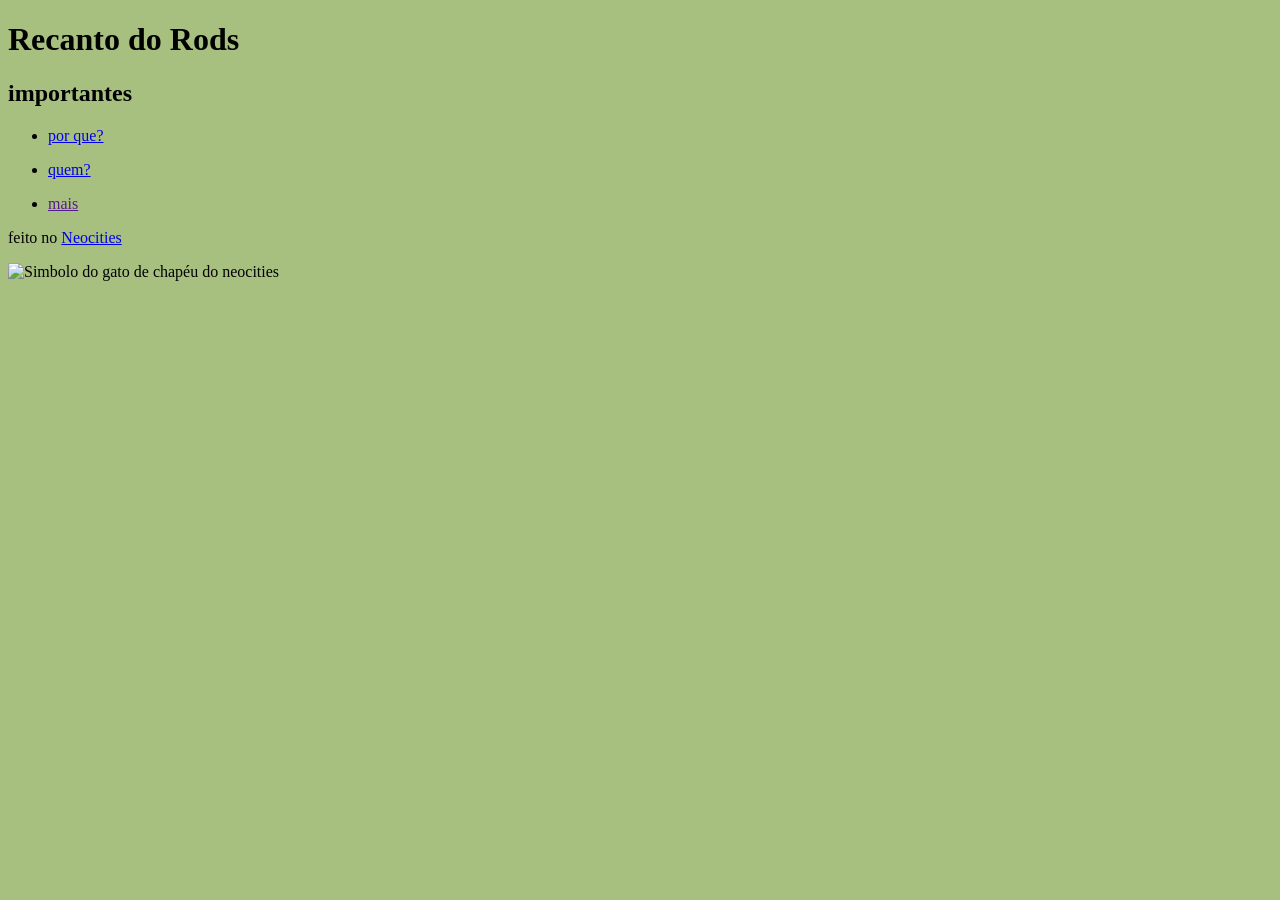
==== index.html @ e35ab3eb "Adiciona arquivos iniciais" ====
<!DOCTYPE html>
<html>
  <head>
    <meta charset="utf-8">
    <meta http-equiv="x-ua-compatible" content="ie=edge">
    <title>Untitled</title>
    <meta name="description" content="">
    <meta name="viewport" content="width=device-width, initial-scale=1">
    <title>Recanto do Rodrigo</title>
    <style>
    body {
        background-color: #a7c080;
    }
    </style>
  </head>
  <body>
    <h1>Recanto do Rods</h1>

    <h2>importantes</h2>
    <ul>
      <li><p><a href="./pq.html">por que?</a></p></li>
      <li><p><a href="./quem.html">quem?</a></p></li>
      <li><p><a href="">mais</a></p></li>
    </ul>


    <p>feito no <a href="https://neocities.org">Neocities</a></p>
    <img src="/neocities.png" alt="Simbolo do gato de chapéu do neocities">
  </body>
</html>
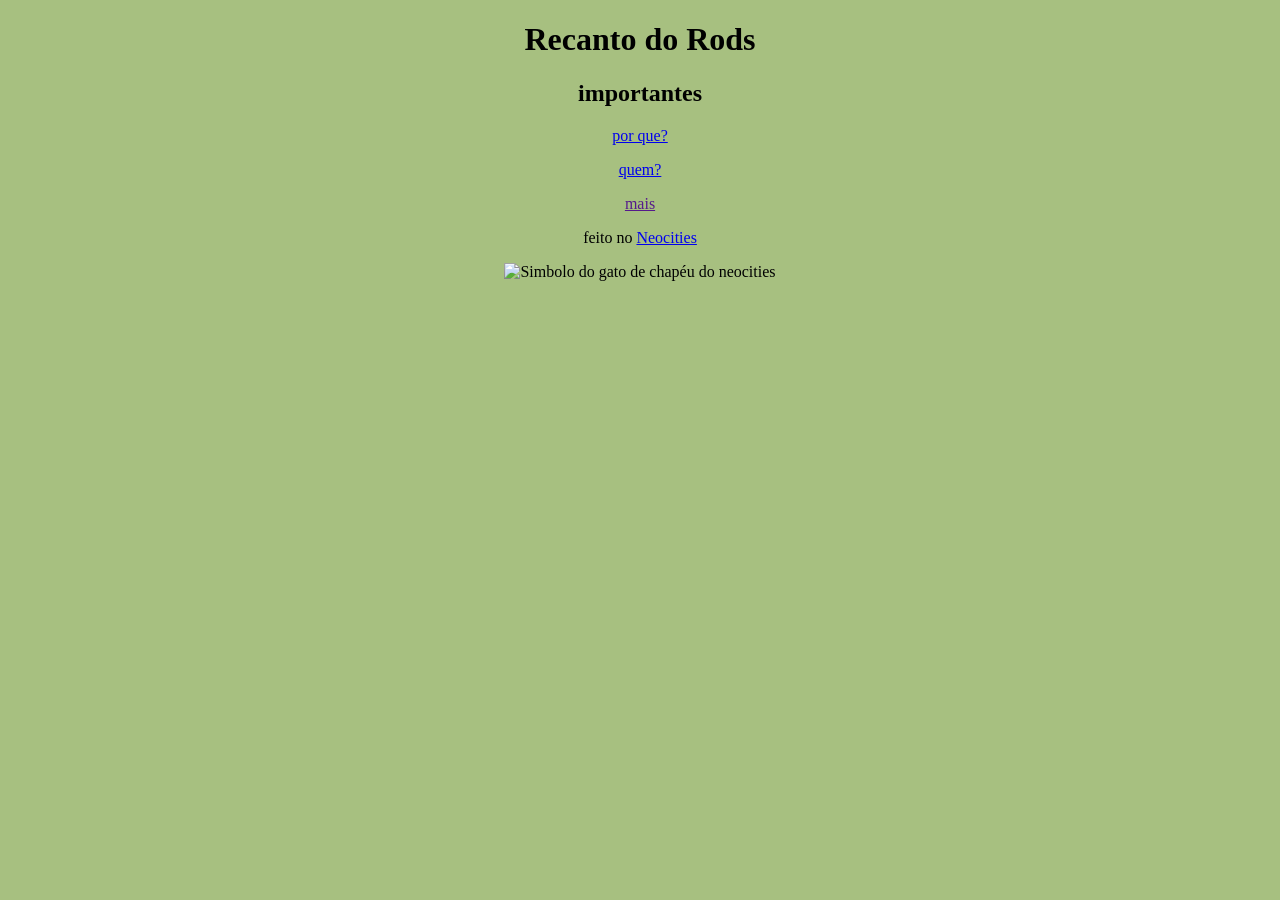
==== commit 4e9db75f: "adiciona css eu estou falhando miseravelmente em lembrar como alinhar as coisas em flexbox sem usar " ====
--- a/index.html
+++ b/index.html
@@ -3,25 +3,21 @@
   <head>
     <meta charset="utf-8">
     <meta http-equiv="x-ua-compatible" content="ie=edge">
-    <title>Untitled</title>
     <meta name="description" content="">
     <meta name="viewport" content="width=device-width, initial-scale=1">
     <title>Recanto do Rodrigo</title>
-    <style>
-    body {
-        background-color: #a7c080;
-    }
-    </style>
+    <link rel="stylesheet" href="./estilos.css" type="text/css" media="screen" />
   </head>
   <body>
     <h1>Recanto do Rods</h1>
 
     <h2>importantes</h2>
-    <ul>
-      <li><p><a href="./pq.html">por que?</a></p></li>
-      <li><p><a href="./quem.html">quem?</a></p></li>
-      <li><p><a href="">mais</a></p></li>
-    </ul>
+
+    <div>
+        <p><a href="./pq.html">por que?</a></p>
+        <p><a href="./quem.html">quem?</a></p>
+        <p><a href="">mais</a></p>
+    </div>
 
 
     <p>feito no <a href="https://neocities.org">Neocities</a></p>
--- a/estilos.css
+++ b/estilos.css
@@ -0,0 +1,7 @@
+body {
+    background-color: #a7c080;
+    text-align: center;
+}
+
+div {
+}
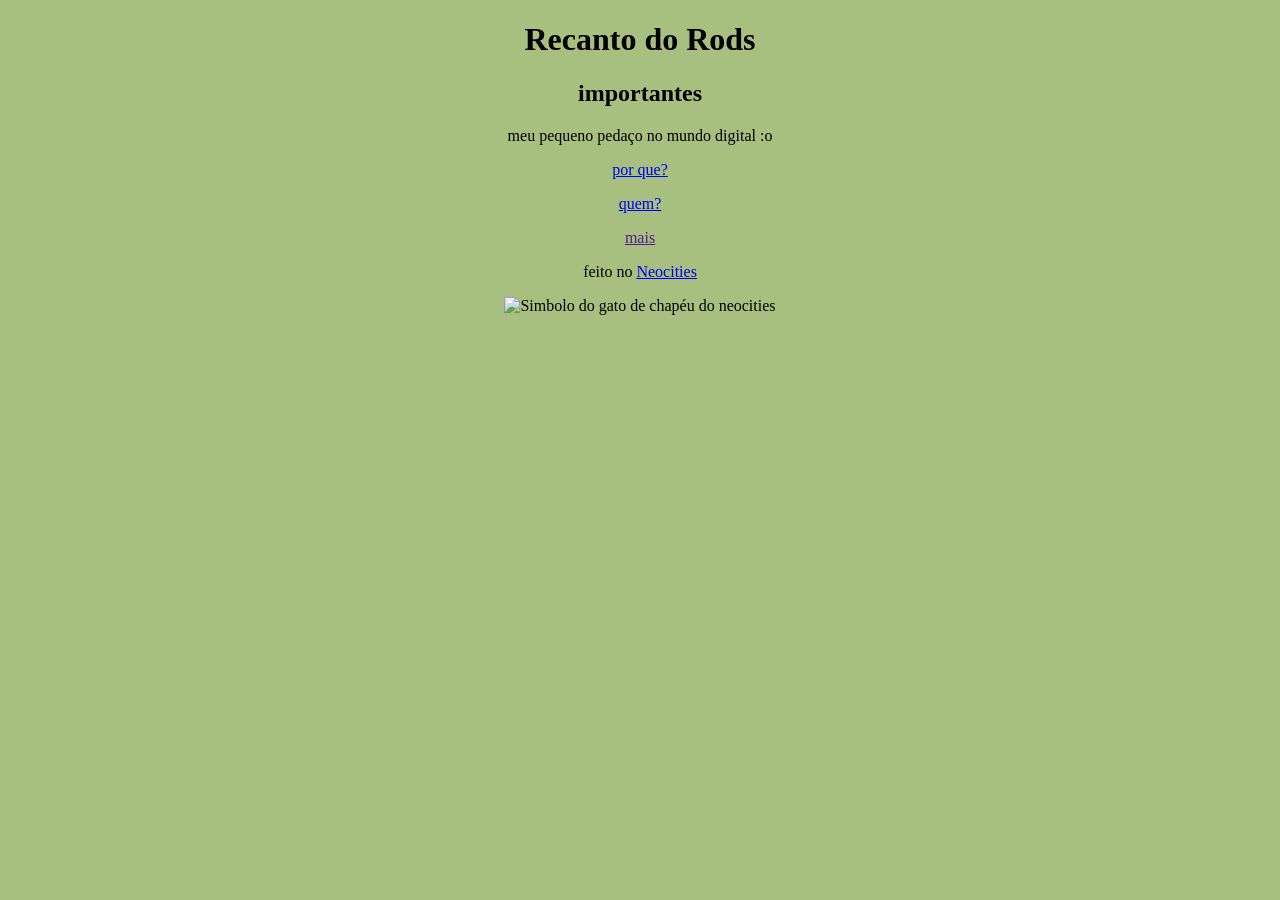
==== commit 9f59048b: "Deixa items centralizados" ====
--- a/index.html
+++ b/index.html
@@ -9,18 +9,23 @@
     <link rel="stylesheet" href="./estilos.css" type="text/css" media="screen" />
   </head>
   <body>
-    <h1>Recanto do Rods</h1>
+    <div class="grande-div">
+        <h1>Recanto do Rods</h1>
 
-    <h2>importantes</h2>
+        <div class="container-1">
+            <h2>importantes</h2>
 
-    <div>
-        <p><a href="./pq.html">por que?</a></p>
-        <p><a href="./quem.html">quem?</a></p>
-        <p><a href="">mais</a></p>
+            <p>meu pequeno pedaço no mundo digital :o</p>
+
+        </div>
+
+        <div class="container-2">
+            <p><a href="./pq.html">por que?</a></p>
+            <p><a href="./quem.html">quem?</a></p>
+            <p><a href="">mais</a></p>
+        </div>
+        <p>feito no <a href="https://neocities.org">Neocities</a></p>
+        <img src="/neocities.png" alt="Simbolo do gato de chapéu do neocities">
     </div>
-
-
-    <p>feito no <a href="https://neocities.org">Neocities</a></p>
-    <img src="/neocities.png" alt="Simbolo do gato de chapéu do neocities">
   </body>
 </html>
--- a/estilos.css
+++ b/estilos.css
@@ -4,4 +4,11 @@
 }
 
 div {
+
 }
+
+.container-1 .container-2 {
+    display: flex;
+    flex-wrap: wrap;
+    justify-content: center;
+}
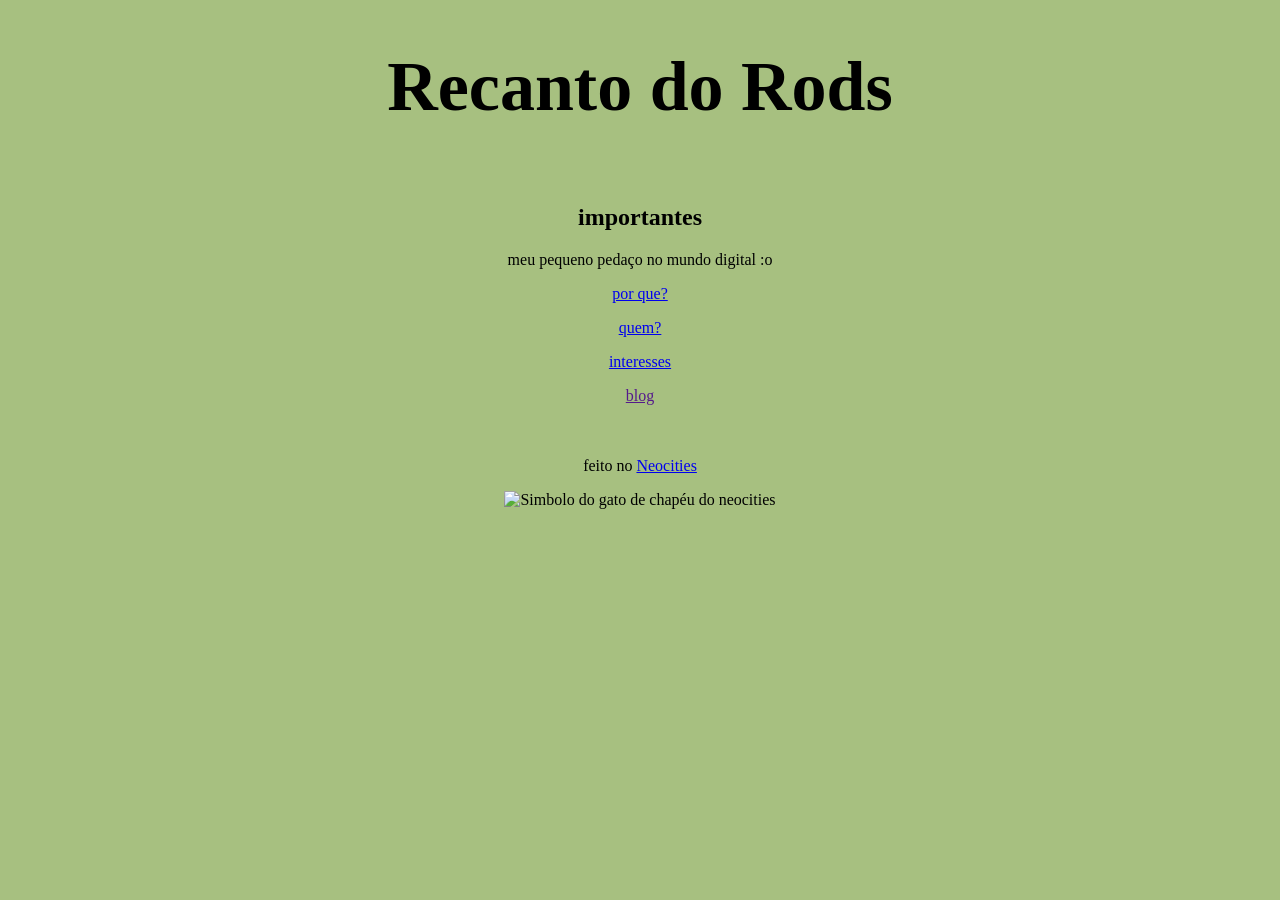
==== commit 0efc61ab: "Adiciona css, pagina interesses e botão de voltar" ====
--- a/index.html
+++ b/index.html
@@ -9,23 +9,32 @@
     <link rel="stylesheet" href="./estilos.css" type="text/css" media="screen" />
   </head>
   <body>
-    <div class="grande-div">
-        <h1>Recanto do Rods</h1>
+      <div class="header">
+          <h1>Recanto do Rods</h1>
+      </div>
 
-        <div class="container-1">
+      <div class="row">
+          <div class="column lado">
+          </div>
+
+          <div class="column meio">
             <h2>importantes</h2>
-
             <p>meu pequeno pedaço no mundo digital :o</p>
 
-        </div>
-
-        <div class="container-2">
             <p><a href="./pq.html">por que?</a></p>
             <p><a href="./quem.html">quem?</a></p>
-            <p><a href="">mais</a></p>
-        </div>
+            <p><a href="./interesses.html">interesses</a></p>
+            <p><a href="">blog</a></p>
+          </div>
+
+
+          <div class="column lado">
+          </div>
+      </div>
+
+      <div class="footer">
         <p>feito no <a href="https://neocities.org">Neocities</a></p>
         <img src="/neocities.png" alt="Simbolo do gato de chapéu do neocities">
-    </div>
+      </div>
   </body>
 </html>
--- a/estilos.css
+++ b/estilos.css
@@ -1,14 +1,85 @@
 body {
     background-color: #a7c080;
+    box-sizing: border-box;
+}
+
+.header {
+    font-size: 35px;
     text-align: center;
 }
 
-div {
-
+.row {
+    display: flex;
+    display: -webkit-flex;
+    text-align: center;
 }
 
-.container-1 .container-2 {
-    display: flex;
-    flex-wrap: wrap;
-    justify-content: center;
+.column {
+  padding: 10px;
 }
+
+.column.lado {
+   -webkit-flex: 1;
+   -ms-flex: 1;
+   flex: 1;
+}
+
+.column.meio {
+  -webkit-flex: 2;
+  -ms-flex: 2;
+  flex: 2;
+}
+
+.footer {
+    padding: 10px;
+    text-align: center;
+}
+
+/* * { */
+/*   box-sizing: border-box; */
+/* } */
+
+/* body { */
+/*   font-family: Arial, Helvetica, sans-serif; */
+/* } */
+
+/* /\* Style the header *\/ */
+/* .header { */
+/*   background-color: #f1f1f1; */
+/*   padding: 30px; */
+/*   text-align: center; */
+/*   font-size: 35px; */
+/* } */
+
+/* /\* Container for flexboxes *\/ */
+/* .row { */
+/*   display: -webkit-flex; */
+/*   display: flex; */
+/* } */
+
+/* /\* Create three unequal columns that sits next to each other *\/ */
+/* .column { */
+/*   padding: 10px; */
+/*     /\* height: 300px; /\* Should be removed. Only for demonstration *\/ *\/ */
+/* } */
+
+/* /\* Left and right column *\/ */
+/* .column.side { */
+/*    -webkit-flex: 1; */
+/*    -ms-flex: 1; */
+/*    flex: 1; */
+/* } */
+
+/* /\* Middle column *\/ */
+/* .column.middle { */
+/*   -webkit-flex: 2; */
+/*   -ms-flex: 2; */
+/*   flex: 2; */
+/* } */
+
+/* /\* Style the footer *\/ */
+/* .footer { */
+/*   background-color: #f1f1f1; */
+/*   padding: 10px; */
+/*   text-align: center; */
+/* } */
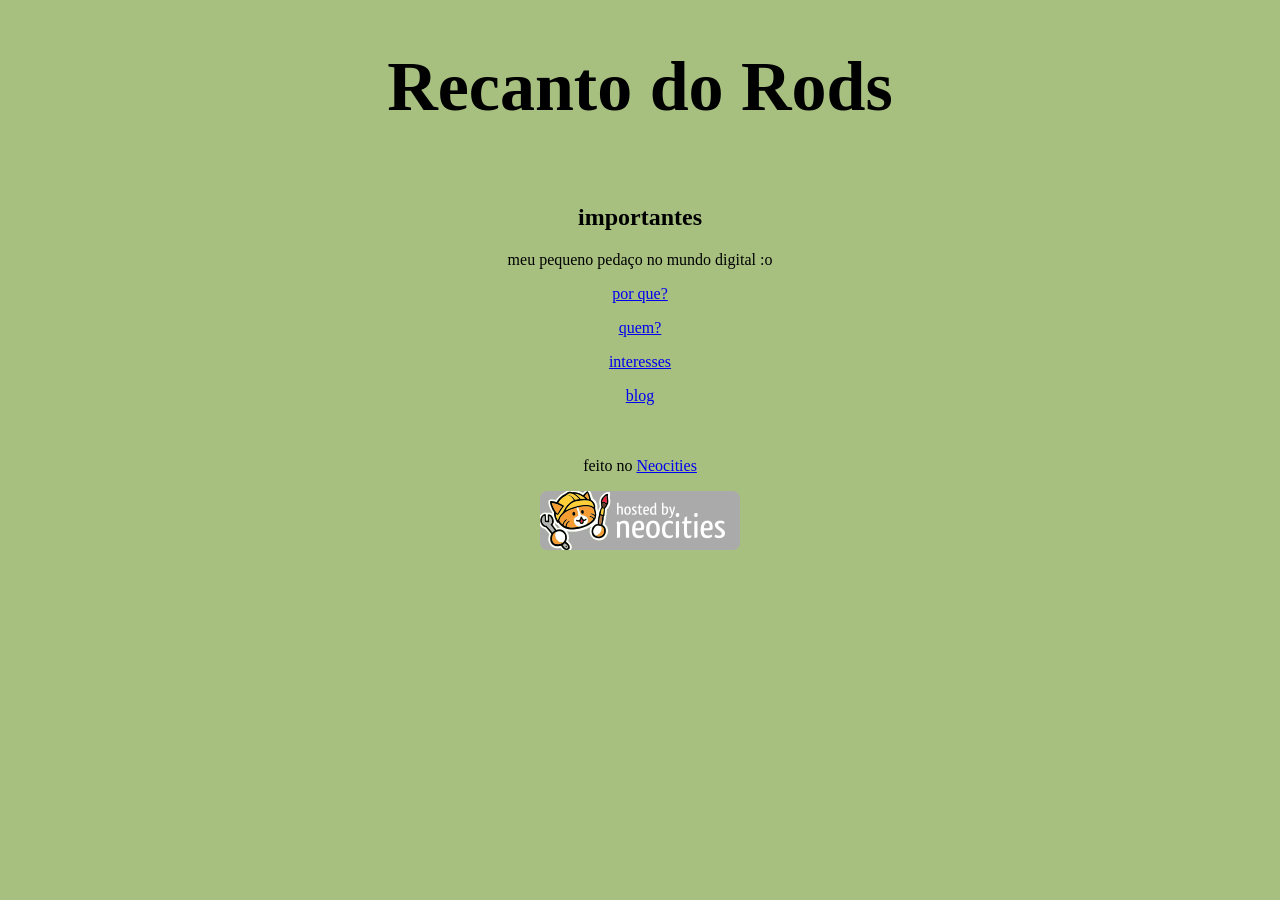
==== commit d58286e2: "Adiciona pagina blog e melhora imagens" ====
--- a/index.html
+++ b/index.html
@@ -24,7 +24,7 @@
             <p><a href="./pq.html">por que?</a></p>
             <p><a href="./quem.html">quem?</a></p>
             <p><a href="./interesses.html">interesses</a></p>
-            <p><a href="">blog</a></p>
+            <p><a href="./blog.html">blog</a></p>
           </div>
 
 
@@ -34,7 +34,7 @@
 
       <div class="footer">
         <p>feito no <a href="https://neocities.org">Neocities</a></p>
-        <img src="/neocities.png" alt="Simbolo do gato de chapéu do neocities">
+        <img class="neocities" src="neocities.png" alt="Simbolo do gato de chapéu do neocities">
       </div>
   </body>
 </html>
--- a/estilos.css
+++ b/estilos.css
@@ -83,3 +83,7 @@
 /*   padding: 10px; */
 /*   text-align: center; */
 /* } */
+
+img.fota {
+    width: 100%;
+}
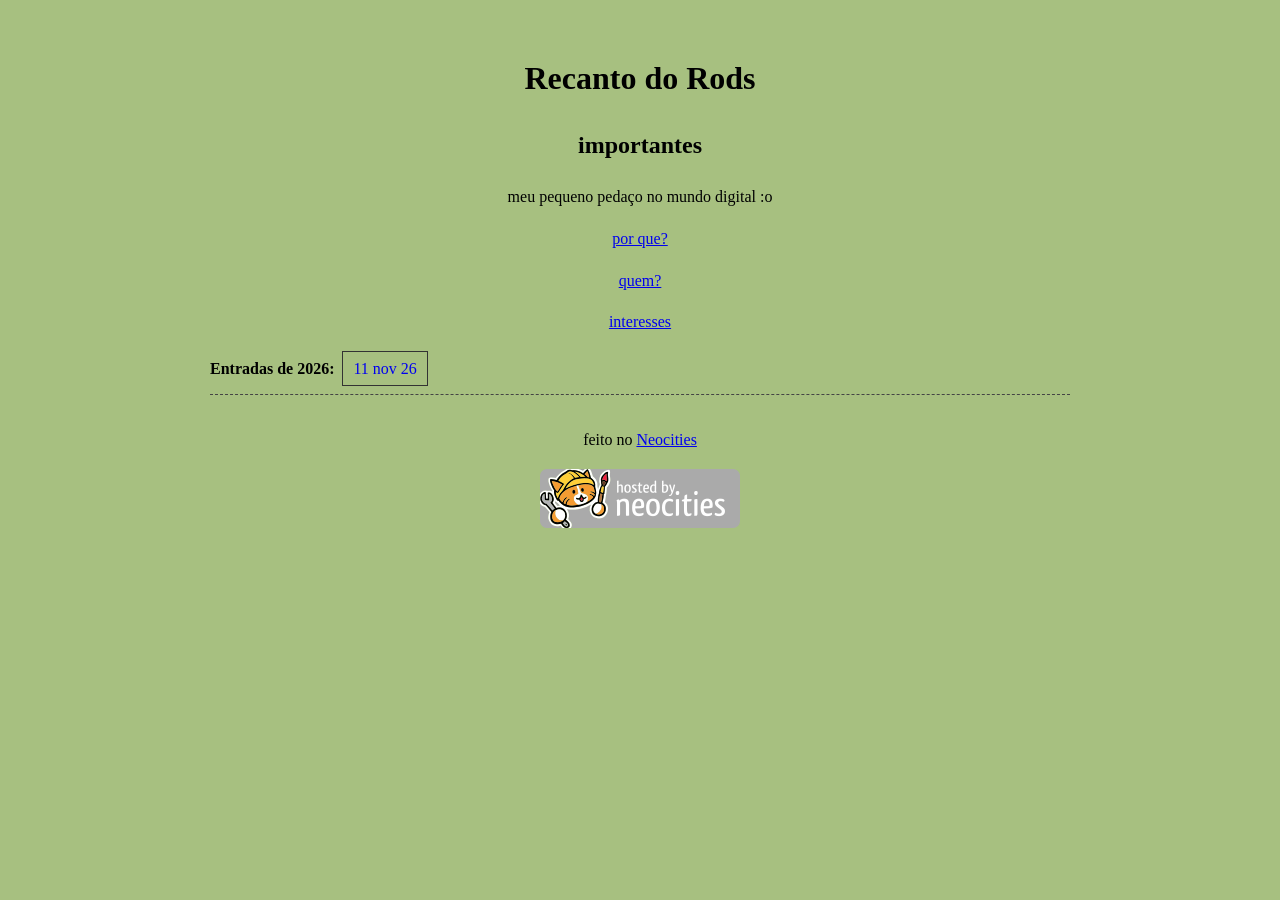
==== commit d301a4fa: "Fix: Flexbox para Grid e adiciona blogs" ====
--- a/index.html
+++ b/index.html
@@ -1,40 +1,38 @@
 <!DOCTYPE html>
 <html>
-  <head>
-    <meta charset="utf-8">
-    <meta http-equiv="x-ua-compatible" content="ie=edge">
-    <meta name="description" content="">
-    <meta name="viewport" content="width=device-width, initial-scale=1">
-    <title>Recanto do Rodrigo</title>
-    <link rel="stylesheet" href="./estilos.css" type="text/css" media="screen" />
-  </head>
-  <body>
-      <div class="header">
-          <h1>Recanto do Rods</h1>
-      </div>
+    <head>
+        <meta charset="utf-8">
+        <meta http-equiv="x-ua-compatible" content="ie=edge">
+        <meta name="description" content="">
+        <meta name="viewport" content="width=device-width, initial-scale=1">
+        <title>Recanto do Rods</title>
+        <link rel="stylesheet" href="./estilos.css" type="text/css" media="screen" />
+    </head>
+    <body>
 
-      <div class="row">
-          <div class="column lado">
-          </div>
+        <div class="main">
+            <h1>Recanto do Rods</h1>
 
-          <div class="column meio">
             <h2>importantes</h2>
             <p>meu pequeno pedaço no mundo digital :o</p>
 
             <p><a href="./pq.html">por que?</a></p>
             <p><a href="./quem.html">quem?</a></p>
             <p><a href="./interesses.html">interesses</a></p>
-            <p><a href="./blog.html">blog</a></p>
-          </div>
+            <!-- <p><a href="./11nov26.html">blog</a></p> -->
+
+            <nav class="nav-meses">
+                <strong>Entradas de 2026:</strong>
+                <!-- <a href="/changes/2026-08">05 outubro</a>
+                     <a href="/changes/2026-09">09 outubro</a>
+                     <a href="/changes/2026-10">10 nov</a> -->
+                <a href="./11nov26.html">11 nov 26</a>
+            </nav>
+
+            <p>feito no <a href="https://neocities.org">Neocities</a></p>
+            <img class="neocities" src="neocities.png" alt="Simbolo do gato de chapéu do neocities">
+        </div>
 
 
-          <div class="column lado">
-          </div>
-      </div>
-
-      <div class="footer">
-        <p>feito no <a href="https://neocities.org">Neocities</a></p>
-        <img class="neocities" src="neocities.png" alt="Simbolo do gato de chapéu do neocities">
-      </div>
-  </body>
+    </body>
 </html>
--- a/estilos.css
+++ b/estilos.css
@@ -1,89 +1,222 @@
-body {
-    background-color: #a7c080;
-    box-sizing: border-box;
-}
-
-.header {
-    font-size: 35px;
-    text-align: center;
-}
-
-.row {
-    display: flex;
-    display: -webkit-flex;
-    text-align: center;
-}
-
-.column {
-  padding: 10px;
-}
-
-.column.lado {
-   -webkit-flex: 1;
-   -ms-flex: 1;
-   flex: 1;
-}
-
-.column.meio {
-  -webkit-flex: 2;
-  -ms-flex: 2;
-  flex: 2;
-}
-
-.footer {
-    padding: 10px;
-    text-align: center;
-}
-
-/* * { */
-/*   box-sizing: border-box; */
-/* } */
-
 /* body { */
-/*   font-family: Arial, Helvetica, sans-serif; */
-/* } */
-
-/* /\* Style the header *\/ */
+/*     background-color: #a7c080; */
+/*     box-sizing: border-box; */
+/* } */
+
 /* .header { */
-/*   background-color: #f1f1f1; */
-/*   padding: 30px; */
-/*   text-align: center; */
-/*   font-size: 35px; */
-/* } */
-
-/* /\* Container for flexboxes *\/ */
+/*     font-size: 35px; */
+/*     text-align: center; */
+/* } */
+
 /* .row { */
-/*   display: -webkit-flex; */
-/*   display: flex; */
-/* } */
-
-/* /\* Create three unequal columns that sits next to each other *\/ */
+/*     display: flex; */
+/*     display: -webkit-flex; */
+/*     text-align: center; */
+/* } */
+
 /* .column { */
 /*   padding: 10px; */
-/*     /\* height: 300px; /\* Should be removed. Only for demonstration *\/ *\/ */
-/* } */
-
-/* /\* Left and right column *\/ */
-/* .column.side { */
+/* } */
+
+/* .column.lado { */
 /*    -webkit-flex: 1; */
 /*    -ms-flex: 1; */
 /*    flex: 1; */
 /* } */
 
-/* /\* Middle column *\/ */
-/* .column.middle { */
+/* .column.meio { */
 /*   -webkit-flex: 2; */
 /*   -ms-flex: 2; */
 /*   flex: 2; */
 /* } */
 
-/* /\* Style the footer *\/ */
 /* .footer { */
-/*   background-color: #f1f1f1; */
-/*   padding: 10px; */
-/*   text-align: center; */
-/* } */
-
-img.fota {
-    width: 100%;
-}
+/*     padding: 10px; */
+/*     text-align: center; */
+/* } */
+
+/* /\* * { *\/ */
+/* /\*   box-sizing: border-box; *\/ */
+/* /\* } *\/ */
+
+/* /\* body { *\/ */
+/* /\*   font-family: Arial, Helvetica, sans-serif; *\/ */
+/* /\* } *\/ */
+
+/* /\* /\\* Style the header *\\/ *\/ */
+/* /\* .header { *\/ */
+/* /\*   background-color: #f1f1f1; *\/ */
+/* /\*   padding: 30px; *\/ */
+/* /\*   text-align: center; *\/ */
+/* /\*   font-size: 35px; *\/ */
+/* /\* } *\/ */
+
+/* /\* /\\* Container for flexboxes *\\/ *\/ */
+/* /\* .row { *\/ */
+/* /\*   display: -webkit-flex; *\/ */
+/* /\*   display: flex; *\/ */
+/* /\* } *\/ */
+
+/* /\* /\\* Create three unequal columns that sits next to each other *\\/ *\/ */
+/* /\* .column { *\/ */
+/* /\*   padding: 10px; *\/ */
+/* /\*     /\\* height: 300px; /\\* Should be removed. Only for demonstration *\\/ *\\/ *\/ */
+/* /\* } *\/ */
+
+/* /\* /\\* Left and right column *\\/ *\/ */
+/* /\* .column.side { *\/ */
+/* /\*    -webkit-flex: 1; *\/ */
+/* /\*    -ms-flex: 1; *\/ */
+/* /\*    flex: 1; *\/ */
+/* /\* } *\/ */
+
+/* /\* /\\* Middle column *\\/ *\/ */
+/* /\* .column.middle { *\/ */
+/* /\*   -webkit-flex: 2; *\/ */
+/* /\*   -ms-flex: 2; *\/ */
+/* /\*   flex: 2; *\/ */
+/* /\* } *\/ */
+
+/* /\* /\\* Style the footer *\\/ *\/ */
+/* /\* .footer { *\/ */
+/* /\*   background-color: #f1f1f1; *\/ */
+/* /\*   padding: 10px; *\/ */
+/* /\*   text-align: center; *\/ */
+/* /\* } *\/ */
+
+/* img.fota { */
+/*     width: 100%; */
+/* } */
+
+/* .grid { */
+/*   display: grid; */
+/*   grid-template-columns: repeat(auto-fit, minmax(200px, 1fr)); */
+/*   gap: 10px; */
+/* } */
+
+/* .grid img { */
+/*   width: 100%; */
+/*   height: auto; */
+/*   display: block; */
+/* } */
+
+/* 1. Reset básico para evitar que padding/bordas estourem a tela do celular */
+*, *::before, *::after {
+  box-sizing: border-box;
+}
+
+body {
+  margin: 0;
+  padding: 0;
+  background-color: #a7c080;
+  /* color: #ddd; */
+  /* font-family: monospace, sans-serif; /\* Estética retrô/indie *\/ */
+  font-family: 'Times New Roman', Times, serif; /* Estética retrô/indie */
+  line-height: 1.6;
+  overflow-x: hidden; /* Impede rolagem horizontal acidental no celular */
+}
+
+/* 2. Container principal: ocupa 100% no celular, mas trava em 760px no PC */
+.main {
+  width: 100%;
+  max-width: 900px;
+  margin: 0 auto;
+  padding: 2rem 1.25rem;
+  text-align: center;
+}
+
+.pagina-changes {
+  width: 100%;
+  max-width: 760px;
+  margin: 0 auto;
+  padding: 2rem 1.25rem;
+}
+
+/* 3. Barra de meses (vira um carrossel deslizável com o dedo no celular) */
+.nav-meses {
+  display: flex;
+  gap: 8px;
+  align-items: center;
+  /* overflow-x: auto; /\* Permite deslizar pro lado se tiver muitos meses *\/ */
+  padding-bottom: 8px;
+  margin-bottom: 2rem;
+  border-bottom: 1px dashed #444;
+  white-space: nowrap;
+  -webkit-overflow-scrolling: touch;
+}
+
+.nav-meses a {
+  padding: 4px 10px;
+  border: 1px solid #333;
+  text-decoration: none;
+  /* color: #aaa; */
+}
+
+.nav-meses a.ativo {
+  /* background: #eee; */
+  background: #84A156;
+  /* color: #111; */
+  font-weight: bold;
+}
+
+/* 4. Listas e textos do relatório */
+.secao-log ul {
+  padding-left: 1.2rem; /* Evita que os bullets comam muito espaço lateral no mobile */
+}
+
+.secao-log li {
+  margin-bottom: 0.6rem;
+}
+
+/* 5. Galeria com CSS Grid automático */
+.galeria-mes {
+  display: grid;
+  /* No PC, cria quantas colunas de no mínimo 220px couberem */
+  grid-template-columns: repeat(auto-fit, minmax(300px, 1fr));
+  gap: 12px;
+  margin: 1.5rem 0;
+}
+
+.galeria-mes figure {
+  margin: 0;
+  /* background: #1a1a1a; */
+  background: #84A156;
+  padding: 6px;
+  border: 1px solid;
+}
+
+.galeria-mes img {
+  width: 100%;
+  height: auto;
+  object-fit: cover;
+  display: block;
+}
+
+/* =========================================================
+   AJUSTES ESPECÍFICOS PARA CELULAR (Telas até 600px)
+   ========================================================= */
+@media (max-width: 600px) {
+  .pagina-changes {
+    padding: 1rem 0.85rem; /* Diminui as margens laterais para aproveitar a tela */
+  }
+
+  .cabecalho-mes h1 {
+    font-size: 1.4rem;
+  }
+
+  /* Opção A: Fotos em 1 coluna grande (melhor para ver detalhes das fotos) */
+  .galeria-mes {
+    grid-template-columns: 1fr;
+    gap: 16px;
+  }
+
+  .galeria-mes img {
+    height: auto; /* No celular em 1 coluna, deixa a foto na proporção original! */
+    max-height: 400px;
+  }
+
+  /* Opção B: Se preferir 2 fotos lado a lado estilo grade do Instagram no celular,
+     troque o grid-template-columns acima por:
+     grid-template-columns: repeat(2, 1fr);
+     e mantenha height: 150px; na imagem. */
+}
